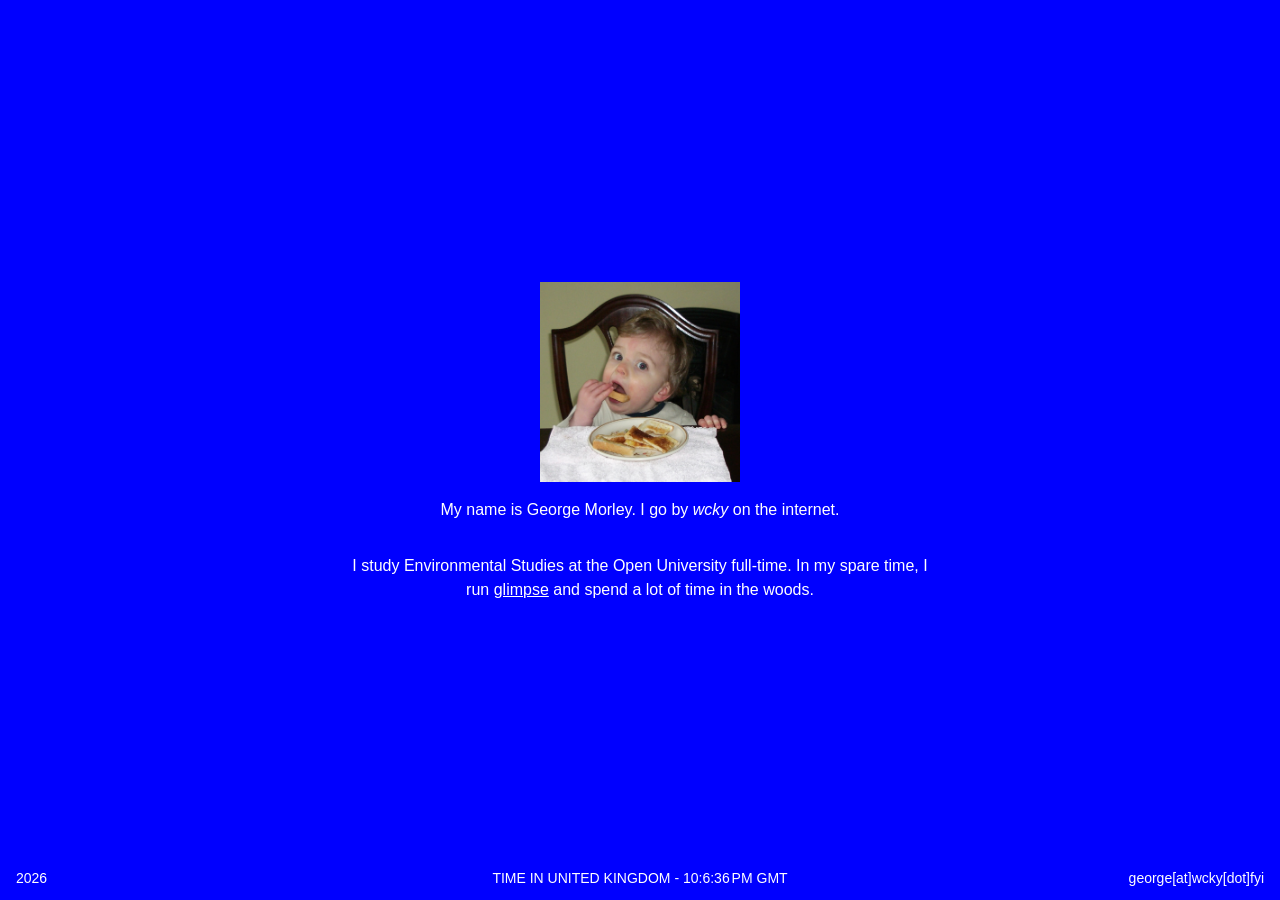
==== about.html @ a9f420ac "new photos, footer, loads of stuff really" ====
<!DOCTYPE html>
<html>

<head>
    <meta charset="utf-8">
    <title>about</title>

    <link rel="shortcut icon" href="favicon.ico" type="image/x-icon">
    <link rel="icon" href="favicon.ico" type="image/x-icon">
    <link rel="stylesheet" href="footer.css">

    <style>
        html,
        body {
            background-color: blue;
            color: white;
            margin: 0;
            width: 100%;
            height: 100%;
        }

        body {
            min-height: 100vh;
            margin: 0;
            font-family: -apple-system, BlinkMacSystemFont, "Segoe UI", Roboto, Helvetica, Arial, sans-serif;
            display: flex;
            flex-direction: column;
            justify-content: center;
            align-items: center;
        }

        p {
            max-width: 600px;
            text-align: center;
            line-height: 1.5;
        }


        a:link {
            color: white;
        }

        a:visited {
            color: white;
        }

        a:hover {
            color: blue;
            background-color: white;
        }
    </style>
</head>

<body>

    <img src="Image.jpeg" alt="George" width="200" height="200">

    <p>My name is George Morley. I go by <i>wcky</i> on the internet. </p>

    <p>I study Environmental Studies at the Open University full-time. In my spare time, I run <a
            href="http://www.glimpsefoundation.net">glimpse</a> and spend a lot
        of time in the woods.</p>

    <script src="footer.js" defer></script>

</body>

</html>
---- footer.css ----
#site-footer {
    position: fixed;
    left: 0;
    right: 0;
    bottom: 12px;
    display: grid;
    grid-template-columns: 1fr auto 1fr;
    align-items: end;
    gap: 12px;
    padding: 0 16px;
    box-sizing: border-box;
    font-size: 14px;
    color: white;
    line-height: 1.35;
}

#site-footer .footer-year {
    justify-self: start;
    text-align: left;
}

#site-footer .footer-timezone {
    justify-self: center;
    text-align: center;
}

#site-footer .footer-contact {
    justify-self: end;
    text-align: right;
}
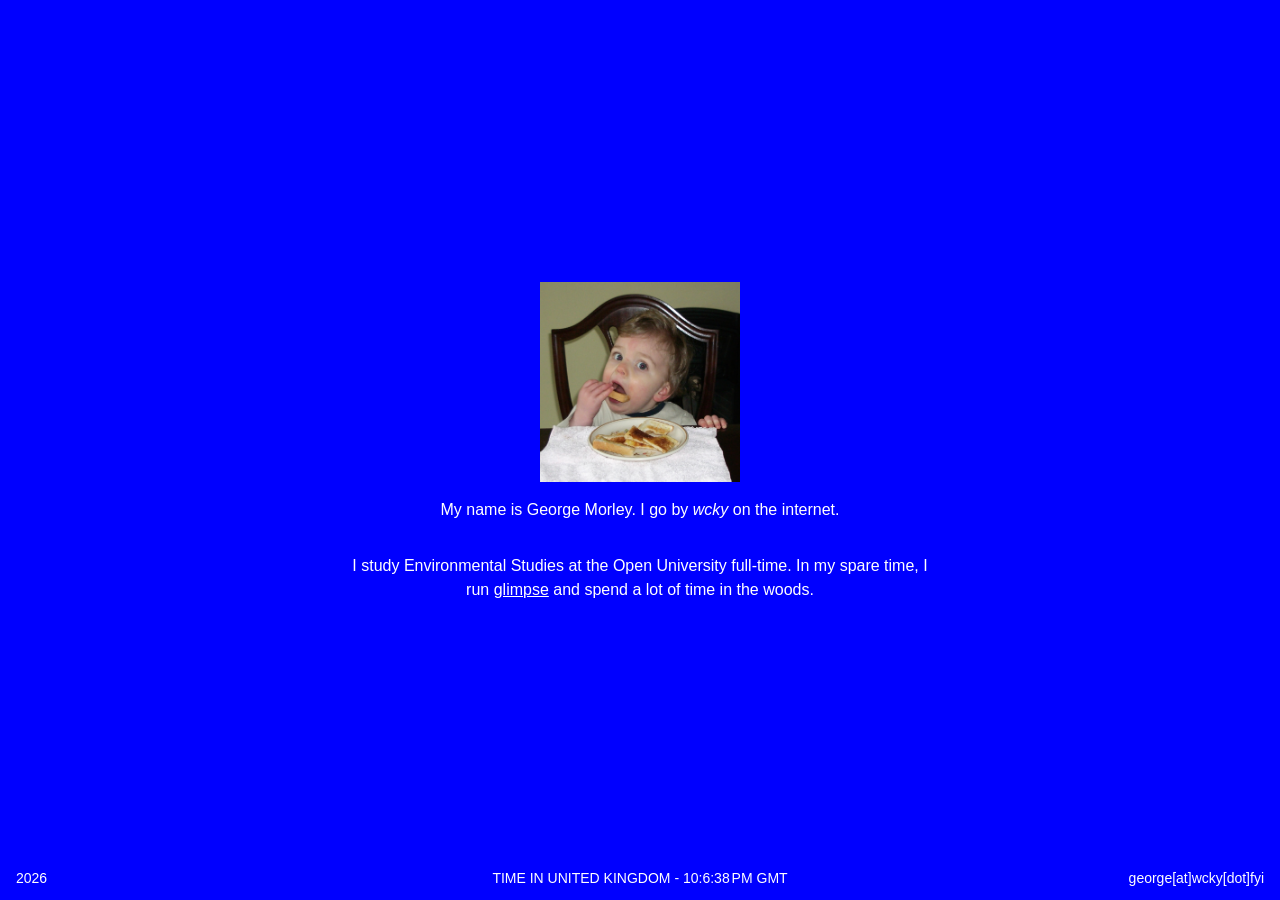
==== commit 5d8e0345: "new images" ====
--- a/about.html
+++ b/about.html
@@ -53,13 +53,11 @@
 
 <body>
 
-    <img src="Image.jpeg" alt="George" width="200" height="200">
+    <img src="me.jpeg" alt="George" width="200" height="200">
 
     <p>My name is George Morley. I go by <i>wcky</i> on the internet. </p>
 
-    <p>I study Environmental Studies at the Open University full-time. In my spare time, I run <a
-            href="http://www.glimpsefoundation.net">glimpse</a> and spend a lot
-        of time in the woods.</p>
+    <p>I study Environmental Studies at the Open University full-time. In my spare time, I run <a href="http://www.glimpsefoundation.net">glimpse</a> and spend a lot of time in the woods.</p>
 
     <script src="footer.js" defer></script>
 
--- a/footer.css
+++ b/footer.css
@@ -2,16 +2,17 @@
     position: fixed;
     left: 0;
     right: 0;
-    bottom: 12px;
+    bottom: 0;
     display: grid;
     grid-template-columns: 1fr auto 1fr;
     align-items: end;
     gap: 12px;
-    padding: 0 16px;
+    padding: 12px 16px;
     box-sizing: border-box;
     font-size: 14px;
     color: white;
     line-height: 1.35;
+    background-color: blue;
 }
 
 #site-footer .footer-year {
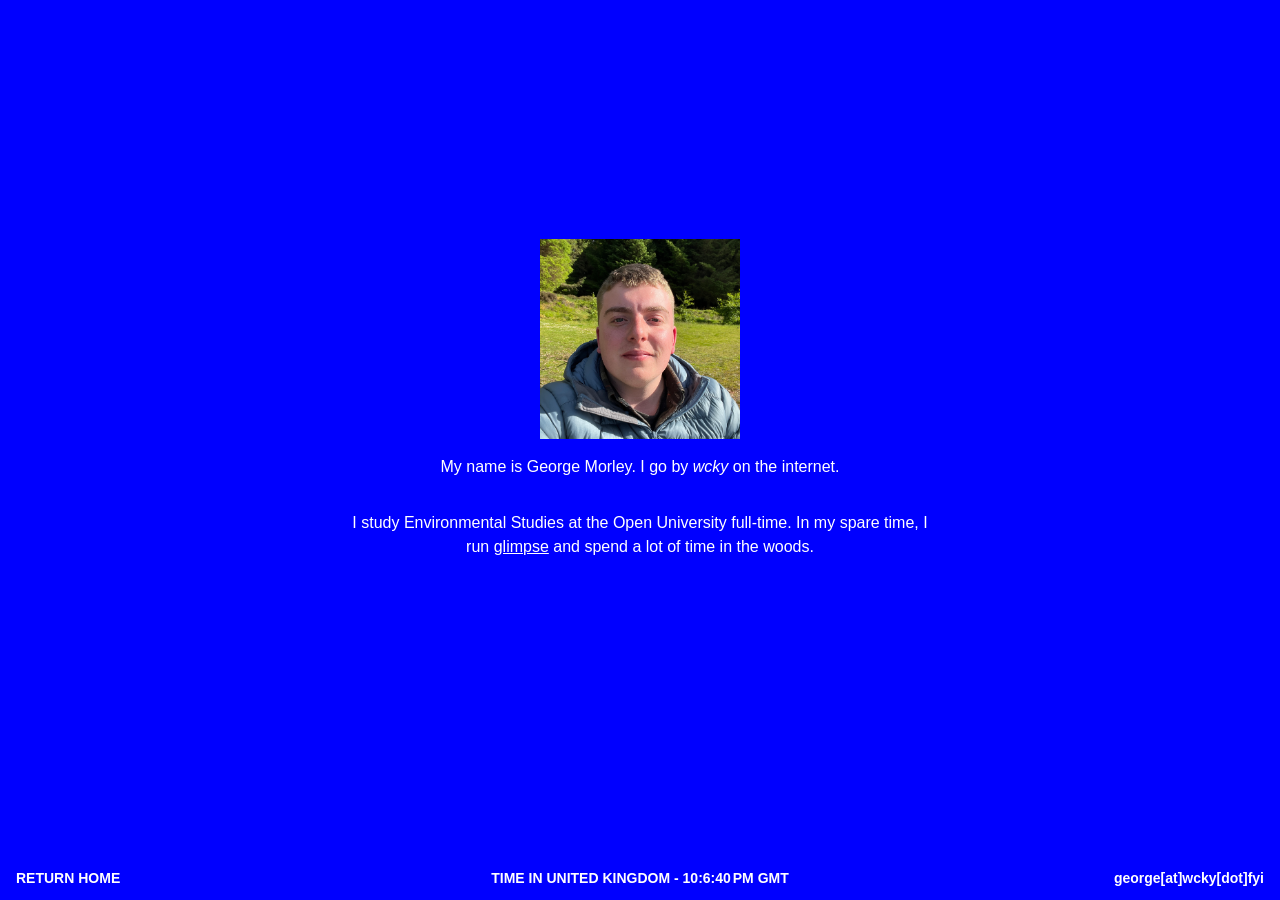
==== commit a3e7dc7b: "new scaling for mobile" ====
--- a/about.html
+++ b/about.html
@@ -3,6 +3,7 @@
 
 <head>
     <meta charset="utf-8">
+    <meta name="viewport" content="width=device-width, initial-scale=1">
     <title>about</title>
 
     <link rel="shortcut icon" href="favicon.ico" type="image/x-icon">
@@ -21,7 +22,10 @@
 
         body {
             min-height: 100vh;
+            min-height: 100dvh;
             margin: 0;
+            padding: 24px 20px 110px;
+            box-sizing: border-box;
             font-family: -apple-system, BlinkMacSystemFont, "Segoe UI", Roboto, Helvetica, Arial, sans-serif;
             display: flex;
             flex-direction: column;
@@ -29,10 +33,17 @@
             align-items: center;
         }
 
+        img {
+            max-width: 100%;
+            height: auto;
+        }
+
         p {
+            width: 100%;
             max-width: 600px;
             text-align: center;
             line-height: 1.5;
+            overflow-wrap: break-word;
         }
 
 
--- a/footer.css
+++ b/footer.css
@@ -9,15 +9,29 @@
     gap: 12px;
     padding: 12px 16px;
     box-sizing: border-box;
+    font-family: -apple-system, BlinkMacSystemFont, sans-serif;
     font-size: 14px;
     color: white;
     line-height: 1.35;
     background-color: blue;
+    font-weight: 700;
 }
 
 #site-footer .footer-year {
     justify-self: start;
     text-align: left;
+}
+
+#site-footer .footer-home {
+    color: white;
+    text-decoration: none;
+    font: inherit;
+}
+
+#site-footer .footer-home:hover,
+#site-footer .footer-home:focus-visible {
+    background-color: white;
+    color: blue;
 }
 
 #site-footer .footer-timezone {
@@ -29,3 +43,20 @@
     justify-self: end;
     text-align: right;
 }
+
+@media (max-width: 600px) {
+    #site-footer {
+        grid-template-columns: 1fr;
+        gap: 4px;
+        padding: 10px 12px;
+        font-size: 12px;
+        text-align: center;
+    }
+
+    #site-footer .footer-year,
+    #site-footer .footer-timezone,
+    #site-footer .footer-contact {
+        justify-self: center;
+        text-align: center;
+    }
+}
